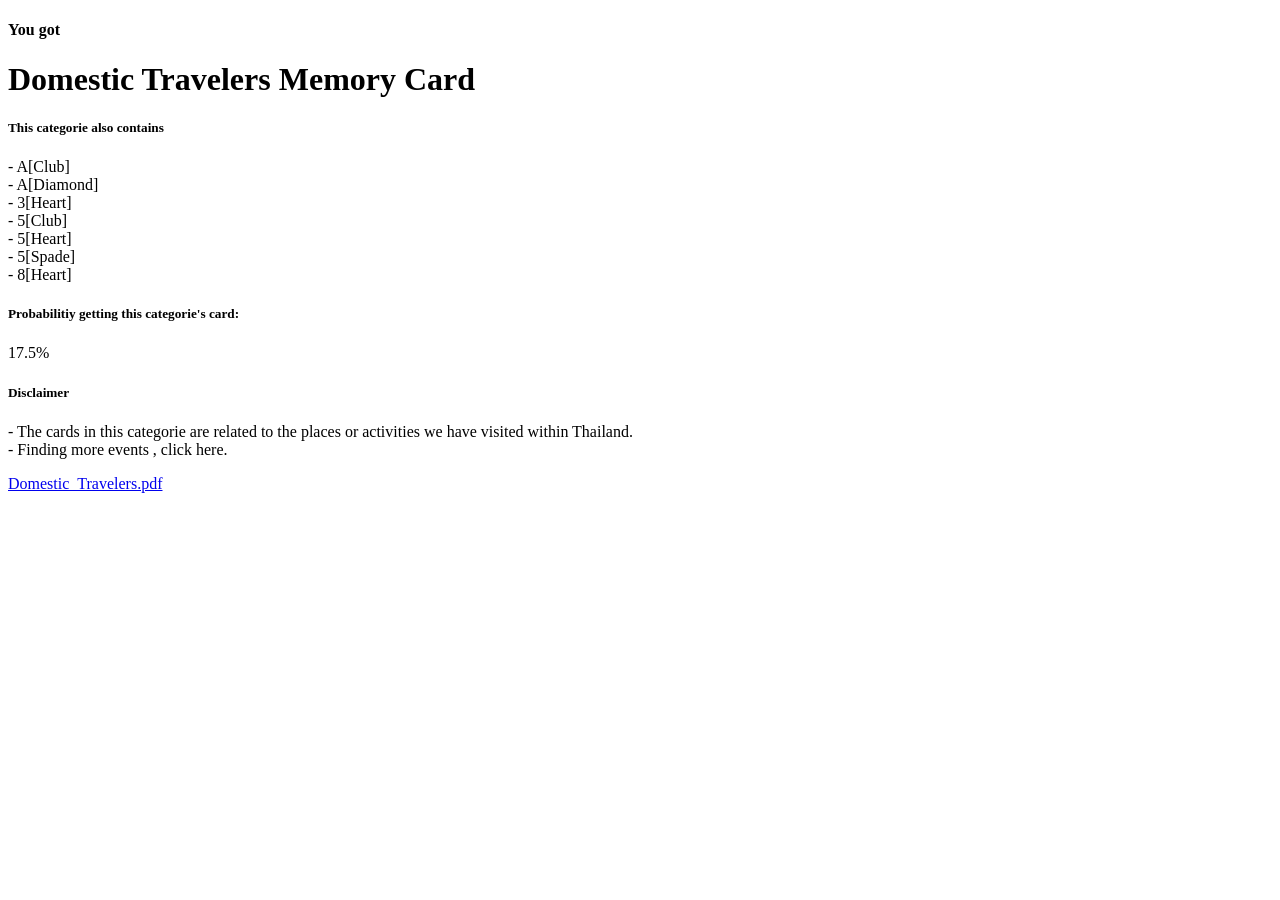
==== B.html @ 46f57a78 "Create B.html" ====
<!DOCTYPE html>
<html lang="en">
<head>
    <meta charset="UTF-8">
    <meta name="viewport" content="width=device-width, initial-scale=1.0">
    <title>Document</title>
<link rel="stylesheet" href="decorate.css">
</head>
<body>
    <h4 class = "lev">You got</h4>
    <h1 class = "lef">Domestic Travelers Memory Card</h1>
    <h5>This categorie also contains</h5>
    <p>- A[Club] <br>- A[Diamond] <br>- 3[Heart] <br>- 5[Club] <br>- 5[Heart] <br>- 5[Spade] <br>- 8[Heart]</p>
    <h5>Probabilitiy getting this categorie's card: </h5>
    <p>17.5%</p>
    <h5>Disclaimer</h5>
    <p>- The cards in this categorie are related to the places or activities we have visited within Thailand.<br>- Finding more events , click here.</p>
    <a href="file:///C:/Users/WinWaWa/Downloads/Domestic%20Travelers%20Memory%20Card.pdf">Domestic_Travelers.pdf</a>
</body>
</html>
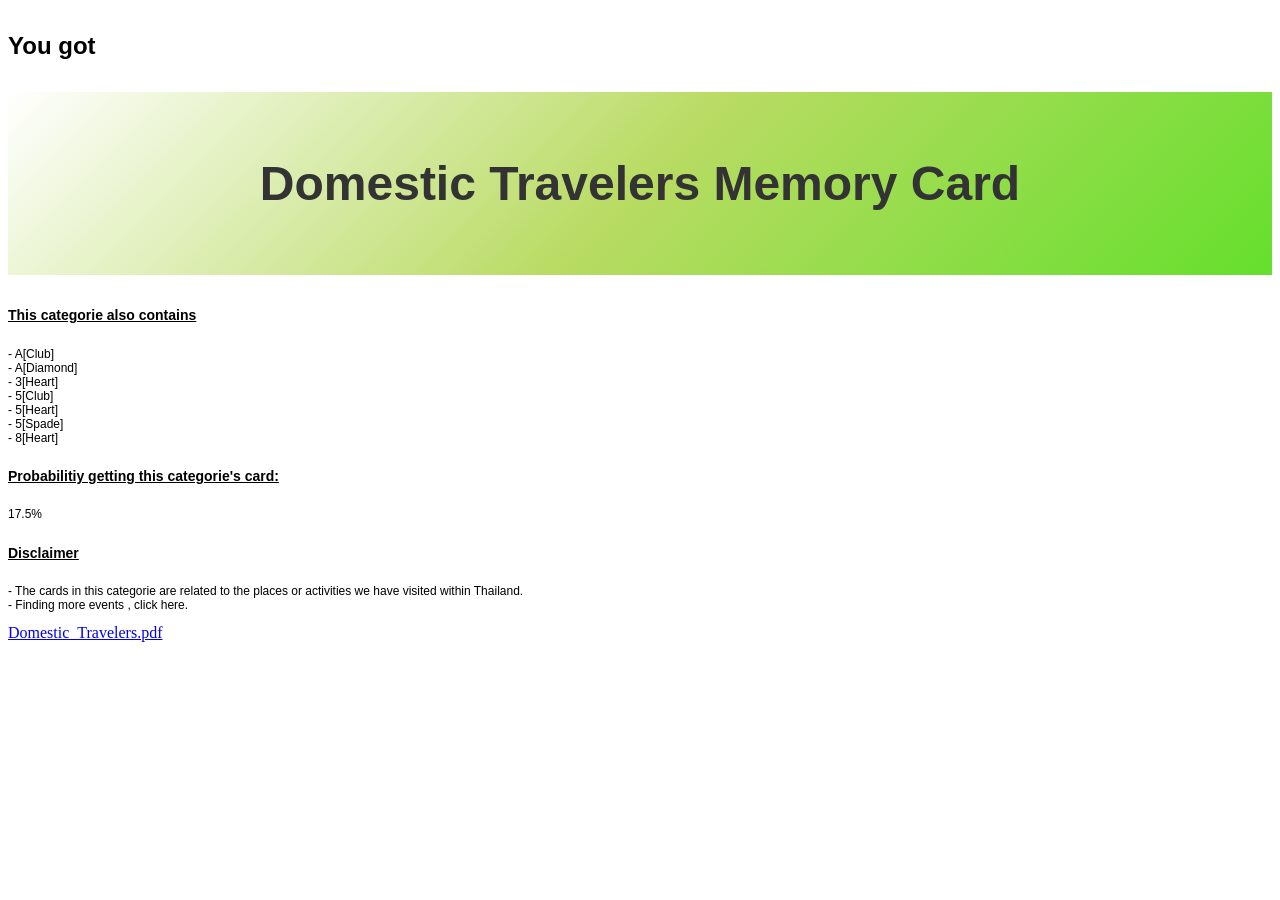
==== commit 5d7bca8c: "Update link to Domestic Travelers PDF" ====
--- a/B.html
+++ b/B.html
@@ -15,6 +15,6 @@
     <p>17.5%</p>
     <h5>Disclaimer</h5>
     <p>- The cards in this categorie are related to the places or activities we have visited within Thailand.<br>- Finding more events , click here.</p>
-    <a href="file:///C:/Users/WinWaWa/Downloads/Domestic%20Travelers%20Memory%20Card.pdf">Domestic_Travelers.pdf</a>
+    <a href="https://drive.google.com/file/d/1UX6PYrXFi6wIqYgNseYoIjBB3smfPfG6/view?usp=sharing">Domestic_Travelers.pdf</a>
 </body>
-</html>+</html>
--- a/decorate.css
+++ b/decorate.css
@@ -0,0 +1,146 @@
+
+h1{
+    font-family: 'Lucida Sans', 'Lucida Sans Regular', 'Lucida Grande', 'Lucida Sans Unicode', Geneva, Verdana, sans-serif;
+    text-align: center;
+    font-size: 48px;
+    font-weight: 800;
+}
+
+h3{
+    font-family: 'Lucida Sans', 'Lucida Sans Regular', 'Lucida Grande', 'Lucida Sans Unicode', Geneva, Verdana, sans-serif;
+    text-align: center;
+    font-size: 18px;
+    font-weight: lighter;
+}
+.con{
+    background: linear-gradient(135deg, #ffffff, #ffa8a8, #ef7979);
+    padding: 4rem 1rem;
+    color: #333;
+}
+
+.con:hover{
+    background: linear-gradient(135deg, #ffffff, #ffa8a8, #ef7979);
+    padding: 4rem 1rem;
+    color: #333;
+    box-shadow: 0 3px 8px rgba(0,0,0,0.2);
+}
+
+h4{
+    font-family: 'Lucida Sans', 'Lucida Sans Regular', 'Lucida Grande', 'Lucida Sans Unicode', Geneva, Verdana, sans-serif;
+    text-align: left;
+    font-size: 16px;
+    font-weight: lighter;
+}
+
+button{
+    font-family: 'Lucida Sans', 'Lucida Sans Regular', 'Lucida Grande', 'Lucida Sans Unicode', Geneva, Verdana, sans-serif;
+    font-size: small;
+    font-weight: lighter;
+}
+
+input{
+    font-family: 'Lucida Sans', 'Lucida Sans Regular', 'Lucida Grande', 'Lucida Sans Unicode', Geneva, Verdana, sans-serif;
+    font-size: small;
+    font-weight: lighter;
+}
+
+.cre{
+    background: #dfc15f;
+    padding: 1rem 2rem;
+    color: #333;
+    font-family: 'Lucida Sans', 'Lucida Sans Regular', 'Lucida Grande', 'Lucida Sans Unicode', Geneva, Verdana, sans-serif;
+    text-align: center;
+    font-size: 10px;
+}
+
+.cre:hover{
+    background: #dfc15f;
+    padding: 1rem 2rem;
+    color: #333;
+    font-family: 'Lucida Sans', 'Lucida Sans Regular', 'Lucida Grande', 'Lucida Sans Unicode', Geneva, Verdana, sans-serif;
+    text-align: center;
+    font-size: 10px;
+    box-shadow: 0 3px 8px rgba(0,0,0,0.2);
+}
+
+h5{
+    font-family: 'Lucida Sans', 'Lucida Sans Regular', 'Lucida Grande', 'Lucida Sans Unicode', Geneva, Verdana, sans-serif;
+    font-weight: bolder;
+    text-decoration: underline;
+    font-size: 14px;
+}
+
+.top{
+        background: linear-gradient(135deg, #ffffff, #ffa8a8, #ef7979);
+        padding: 4rem 1rem;
+        color: #333;
+}
+
+.lef{
+        background: linear-gradient(135deg, #ffffff, #b9db63, #65df2c);
+        padding: 4rem 1rem;
+        color: #333;
+}
+
+.rit{
+        background: linear-gradient(135deg, #ffffff, #60e2d5, #00d9ff);
+        padding: 4rem 1rem;
+        color: #333;
+}
+.bot{
+        background: linear-gradient(135deg, #ffffff, #6a80e0, #1e00ff);
+        padding: 4rem 1rem;
+        color: #333;
+}
+.bac{
+        background: linear-gradient(135deg, #ffffff, #dfc15f, #ffcc00);
+        padding: 4rem 1rem;
+        color: #333;
+}
+
+p{
+    font-family: 'Lucida Sans', 'Lucida Sans Regular', 'Lucida Grande', 'Lucida Sans Unicode', Geneva, Verdana, sans-serif;
+    font-size: 12px;
+}
+
+h5:hover{
+    font-family: 'Lucida Sans', 'Lucida Sans Regular', 'Lucida Grande', 'Lucida Sans Unicode', Geneva, Verdana, sans-serif;
+    font-weight: bolder;
+    text-decoration: underline;
+    font-size: 14px;
+    box-shadow: 0 3px 8px rgba(0,0,0,0.2);
+}
+
+.lev{
+    font-family: 'Lucida Sans', 'Lucida Sans Regular', 'Lucida Grande', 'Lucida Sans Unicode', Geneva, Verdana, sans-serif;
+    text-align: left;
+    font-size: 24px;
+    font-weight: bolder;
+}
+
+a:hover{
+    background : #60e2d5;
+}
+
+.not{
+    font-family: 'Lucida Sans', 'Lucida Sans Regular', 'Lucida Grande', 'Lucida Sans Unicode', Geneva, Verdana, sans-serif;
+    text-align: left;
+    font-size: 18px;
+    font-weight: bolder;
+    color: coral;
+    text-decoration: underline;
+}
+
+.not:hover{
+    font-family: 'Lucida Sans', 'Lucida Sans Regular', 'Lucida Grande', 'Lucida Sans Unicode', Geneva, Verdana, sans-serif;
+    text-align: left;
+    font-size: 18px;
+    font-weight: bolder;
+    color: coral;
+    text-decoration: underline;
+    box-shadow: 0 3px 8px rgba(0,0,0,0.2);
+}
+
+.nott:hover{
+    font-weight: bolder;
+}
